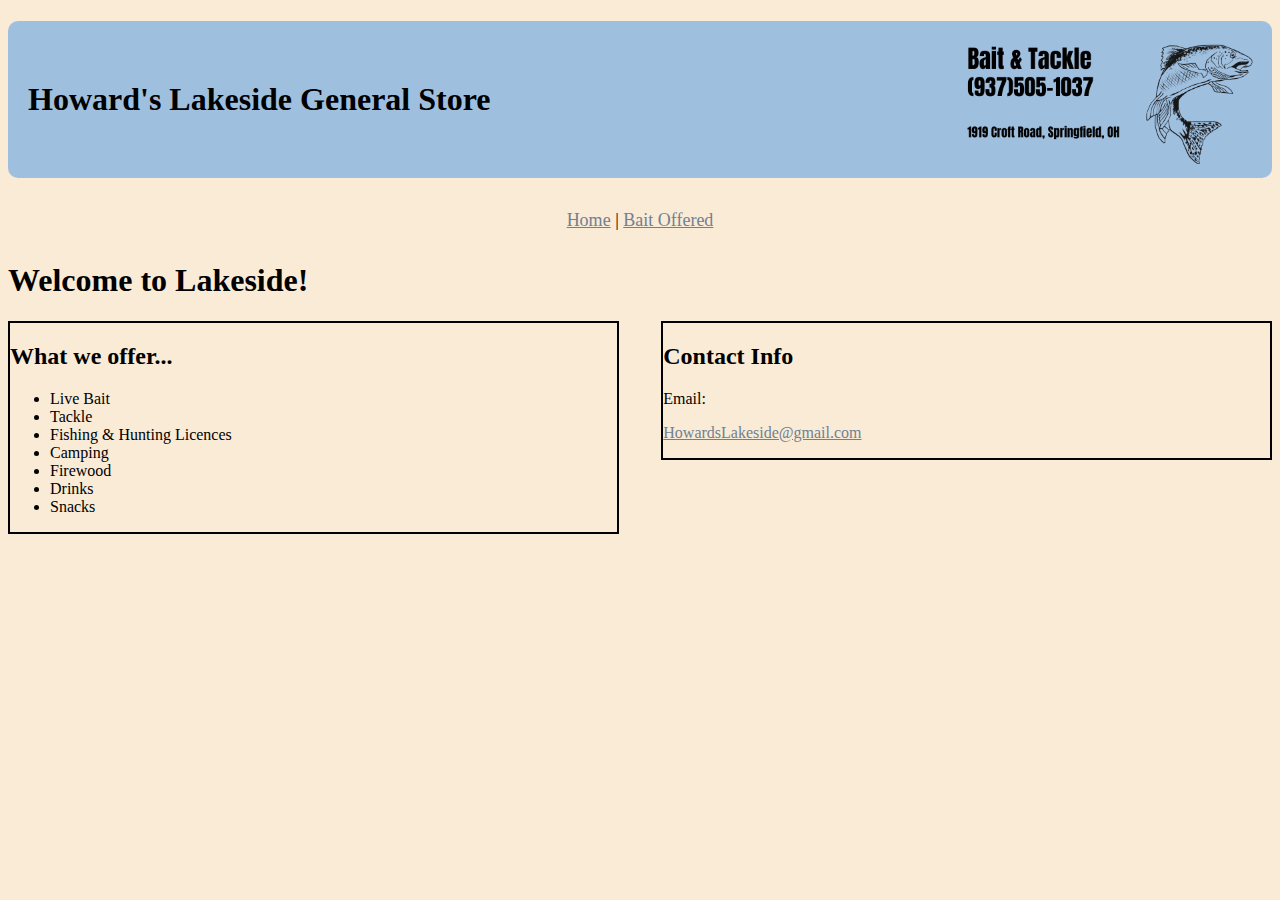
==== index.html @ 04c89d06 "add content to home page and style" ====
<!DOCTYPE html>
<html lang="en">

<head>
    <!--
        Name: MaKayla Elliott
        Date: 11-6-2024
        Assignment: Exam 3 - Live Bait Website
        File Name: index.html 
        -->
    <meta charset="UTF-8">
    <title>Howard's Lakeside General Store</title>
    <link rel="stylesheet" href="styles.css">
</head>

<body>
    <h1 class="header">Howard's Lakeside General Store</h1>
    <img src="logo2.png" alt="Store Logo" width="300" class="logo">

    <nav class="nav">
        <a href="index.html">Home</a> |
        <a href="bait.html">Bait Offered</a>
    </nav>

    <h1>Welcome to Lakeside!</h1>

    <section id="offer">
        <h2>What we offer...</h2>
        <ul>
            <li>Live Bait</li>
            <li>Tackle</li>
            <li>Fishing & Hunting Licences</li>
            <li>Camping</li>
            <li>Firewood</li>
            <li>Drinks</li>
            <li>Snacks</li>
        </ul>
    </section>

    <section id="contact">
        <h2>Contact Info</h2>
        <p>Email:</p>
        <p><a href="howardslakeside@gmail.com">HowardsLakeside@gmail.com</a></p>
    </section>
</body>

</html>
---- styles.css ----
/* 
 Name: MaKayla Elliott
        Date: 11-2-2024
        Assignment: Exam 3 - Live Bait Website
        File Name: styles.css 
*/

html {
    background-color: antiquewhite;
}

a:link {
    color: slategray;
}

a:visited {
    color: black;
}

.logo {
    position: absolute;
    top: 30px;
    bottom: auto;
    right: 20px;
}

.header {
    max-width: 100%;
    border-radius: 10px;
    padding-top: 60px;
    padding-bottom: 60px;
    padding-right: 20px;
    padding-left: 20px;
    background-color: #9fbfdf;
}

.nav {
    border-radius: 10px;
    padding: 10px;
    font-size: large;
    text-align: center;
}

/* index styling */

#offer {
    width: 48%;
    float: left;
    border: solid 2px;
}

#contact {
    width: 48%;
    float: right;
    border: solid 2px;
}

/* bait styling*/
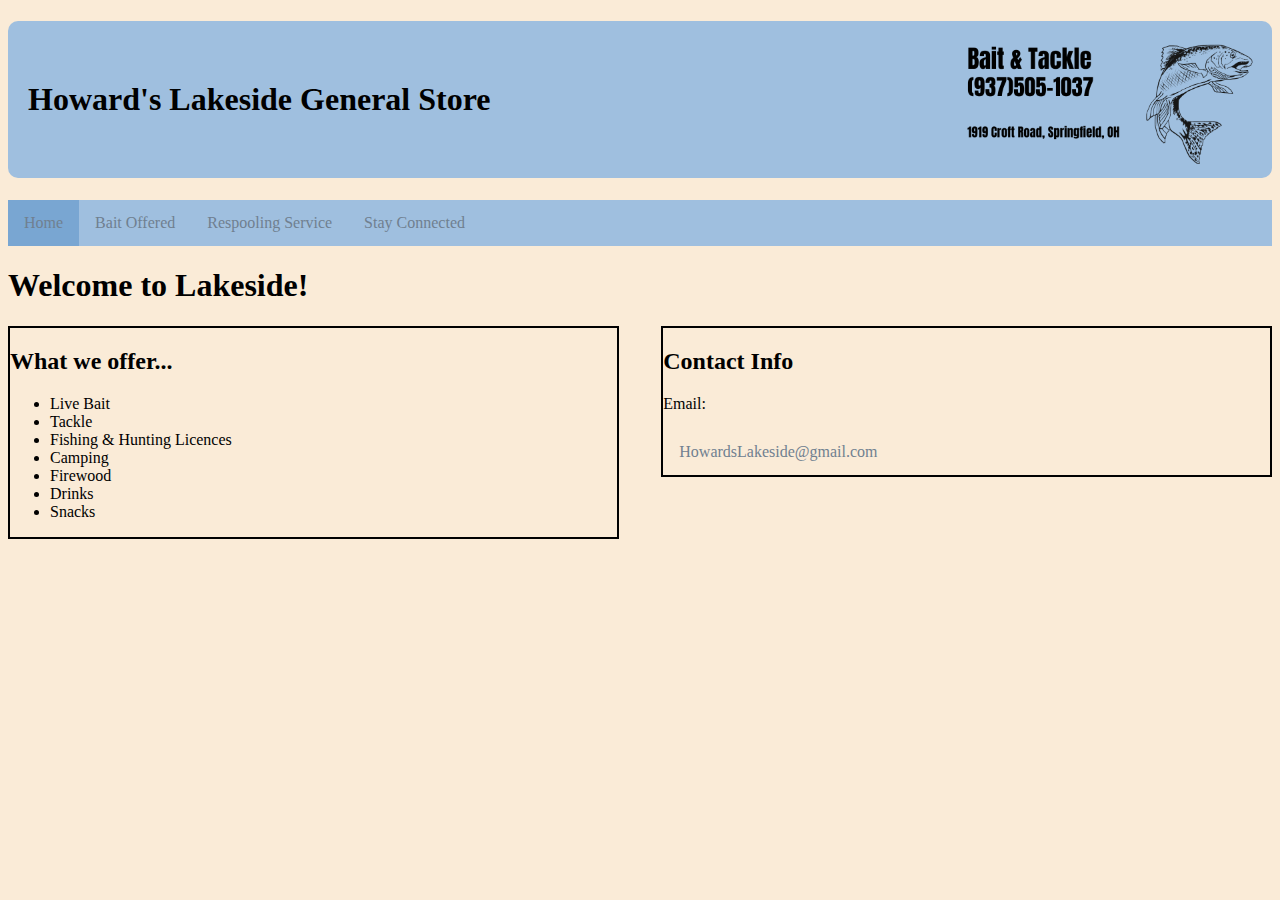
==== commit 770f701e: "add two files and style navigation" ====
--- a/index.html
+++ b/index.html
@@ -18,8 +18,10 @@
     <img src="logo2.png" alt="Store Logo" width="300" class="logo">
 
     <nav class="nav">
-        <a href="index.html">Home</a> |
+        <a class="active" href="index.html">Home</a>
         <a href="bait.html">Bait Offered</a>
+        <a href="service.html">Respooling Service</a>
+        <a href="connect.html">Stay Connected</a>
     </nav>
 
     <h1>Welcome to Lakeside!</h1>
--- a/styles.css
+++ b/styles.css
@@ -34,25 +34,44 @@
     background-color: #9fbfdf;
 }
 
-.nav {
-    border-radius: 10px;
-    padding: 10px;
-    font-size: large;
-    text-align: center;
+/* navigation styling */
+
+nav {
+    list-style-type: none;
+    margin: 0;
+    padding: 0;
+    overflow: hidden;
+    background-color: #9fbfdf;
 }
 
-/* index styling */
-
-#offer {
-    width: 48%;
+a {
     float: left;
-    border: solid 2px;
+    display: block;
+    color: white;
+    text-align: center;
+    padding: 14px 16px;
+    text-decoration: none;
 }
 
-#contact {
-    width: 48%;
-    float: right;
-    border: solid 2px;
+a:hover:not(.active) {
+    background-color: #b3cce6;
 }
 
-/* bait styling*/+.active {
+    background-color: #79a6d2;
+}
+    /* index styling */
+
+    #offer {
+        width: 48%;
+        float: left;
+        border: solid 2px;
+    }
+
+    #contact {
+        width: 48%;
+        float: right;
+        border: solid 2px;
+    }
+
+    /* bait styling*/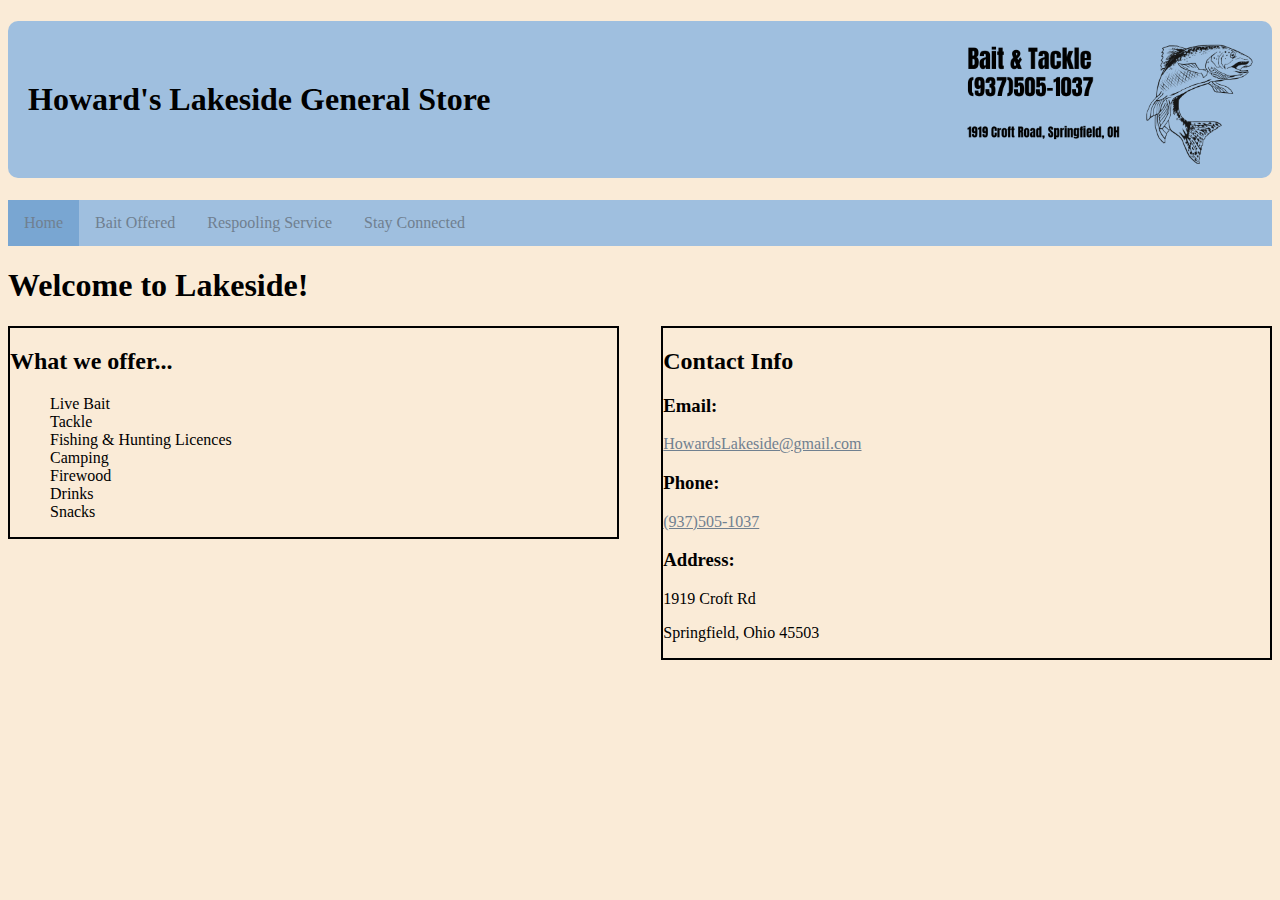
==== commit 9dca9089: "add content to connect and service page" ====
--- a/index.html
+++ b/index.html
@@ -18,10 +18,12 @@
     <img src="logo2.png" alt="Store Logo" width="300" class="logo">
 
     <nav class="nav">
-        <a class="active" href="index.html">Home</a>
-        <a href="bait.html">Bait Offered</a>
-        <a href="service.html">Respooling Service</a>
-        <a href="connect.html">Stay Connected</a>
+        <ul>
+            <li><a class="active" href="index.html">Home</a></li>
+            <li><a href="bait.html">Bait Offered</a></li>
+            <li><a href="service.html">Respooling Service</a></li>
+            <li><a href="connect.html">Stay Connected</a></li>
+        </ul>
     </nav>
 
     <h1>Welcome to Lakeside!</h1>
@@ -41,8 +43,13 @@
 
     <section id="contact">
         <h2>Contact Info</h2>
-        <p>Email:</p>
+        <h3>Email:</h3>
         <p><a href="howardslakeside@gmail.com">HowardsLakeside@gmail.com</a></p>
+        <h3>Phone:</h3>
+        <p><a href="tel:+9375051037">(937)505-1037</a></p>
+        <h3>Address:</h3>
+        <p>1919 Croft Rd</p>
+        <p>Springfield, Ohio 45503</p>
     </section>
 </body>
 
--- a/styles.css
+++ b/styles.css
@@ -36,7 +36,7 @@
 
 /* navigation styling */
 
-nav {
+nav ul {
     list-style-type: none;
     margin: 0;
     padding: 0;
@@ -44,7 +44,7 @@
     background-color: #9fbfdf;
 }
 
-a {
+li a {
     float: left;
     display: block;
     color: white;
@@ -60,18 +60,84 @@
 .active {
     background-color: #79a6d2;
 }
-    /* index styling */
 
-    #offer {
-        width: 48%;
-        float: left;
-        border: solid 2px;
+/* index styling */
+
+#offer {
+    width: 48%;
+    float: left;
+    border: solid 2px;
+}
+
+#contact {
+    width: 48%;
+    float: right;
+    border: solid 2px;
+}
+
+/* bait styling */
+
+/* respooling styling */
+.respool {
+    overflow: hidden;
+    border: 3px solid #336699;
+    padding: 30px;
+    border-radius: 5px;
+    margin-top: 25px;
+    margin-bottom: 25px;
+    margin-right: 50px;
+    margin-left: 50px;
+    background-color: #ecf2f9;
+}
+
+#spool {
+    border-radius: 3%;
+    float: right;
+}
+
+ul {
+    list-style-type:none;
+}
+
+/* Connect Styling */
+.facebook {
+    border: solid 2px #9fbfdf;
+    border-radius: 10%;
+    background-color: #9fbfdf;
+    padding:5px;
+    box-shadow: 3px 3px#79a6d2;
+}
+
+.connect{
+    border: 3px solid #336699;
+    float: left;
+    border-radius: 10px;
+    padding: 30px;
+    margin-top: 30px;
+    margin-right: 20px;
+    width: 45%;
+}
+
+.fishing {
+    width: 45%;
+    float: right;
+    margin-top: 30px;
+    border-radius: 5px;
+}
+
+.page {
+    display:flex;
+    align-items: center;
+}
+/* Media Queries*/
+
+@media screen and (max-width:800px){
+    .logo {
+        display: none;
     }
 
-    #contact {
-        width: 48%;
-        float: right;
-        border: solid 2px;
+    .fishing {
+        display: none;
     }
 
-    /* bait styling*/+}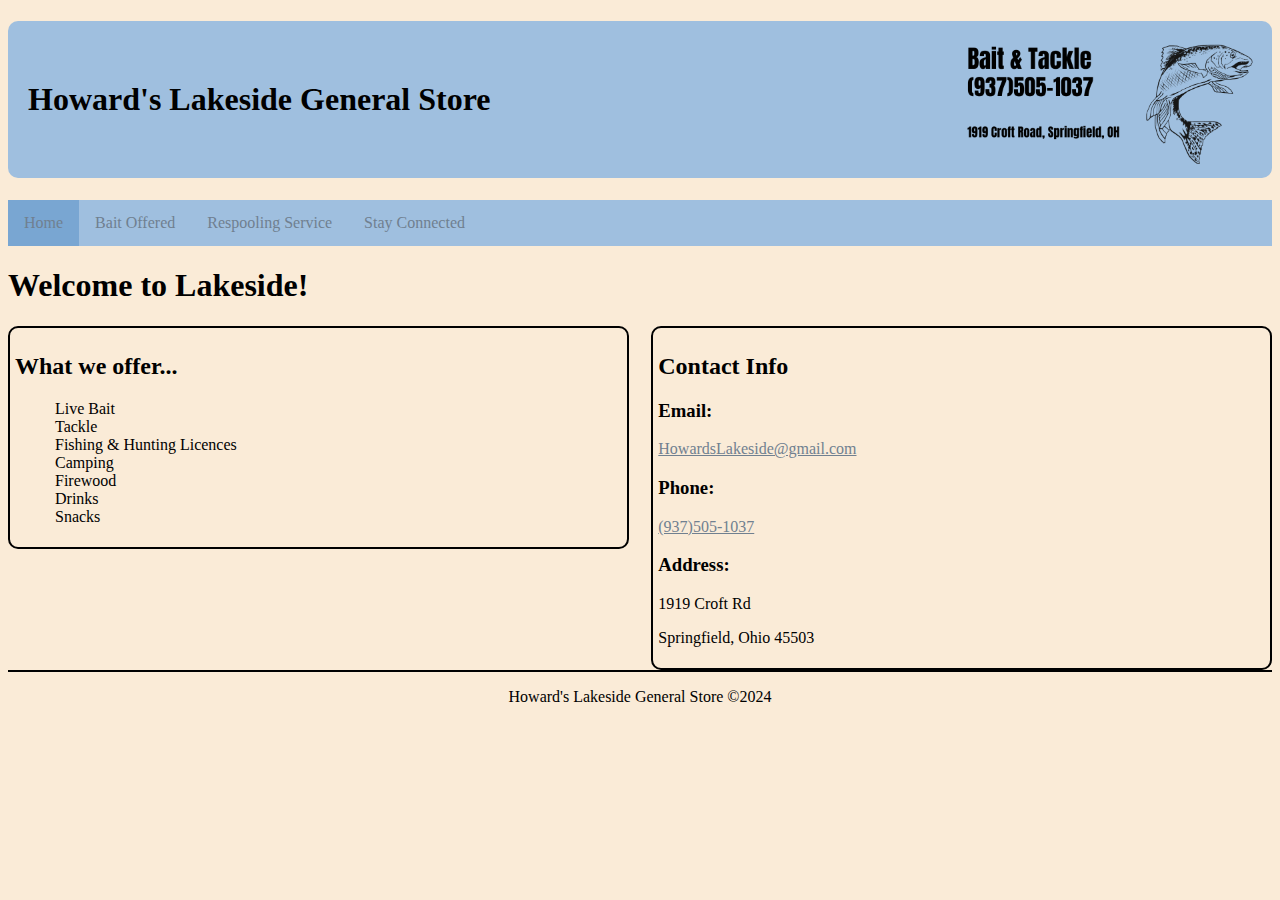
==== commit 638f1559: "added footer and final touches" ====
--- a/index.html
+++ b/index.html
@@ -51,6 +51,9 @@
         <p>1919 Croft Rd</p>
         <p>Springfield, Ohio 45503</p>
     </section>
+    <footer>
+        <p>Howard's Lakeside General Store &copy;2024 </p>
+    </footer>
 </body>
 
 </html>--- a/styles.css
+++ b/styles.css
@@ -34,6 +34,13 @@
     background-color: #9fbfdf;
 }
 
+footer {
+    clear: both;
+    border-top: 2px solid black;
+    margin-top: 30px;
+    text-align: center;
+}
+
 /* navigation styling */
 
 nav ul {
@@ -67,12 +74,16 @@
     width: 48%;
     float: left;
     border: solid 2px;
+    border-radius: 10px;
+    padding: 5px;
 }
 
 #contact {
     width: 48%;
     float: right;
     border: solid 2px;
+    border-radius: 10px;
+    padding: 5px;
 }
 
 /* bait styling */
